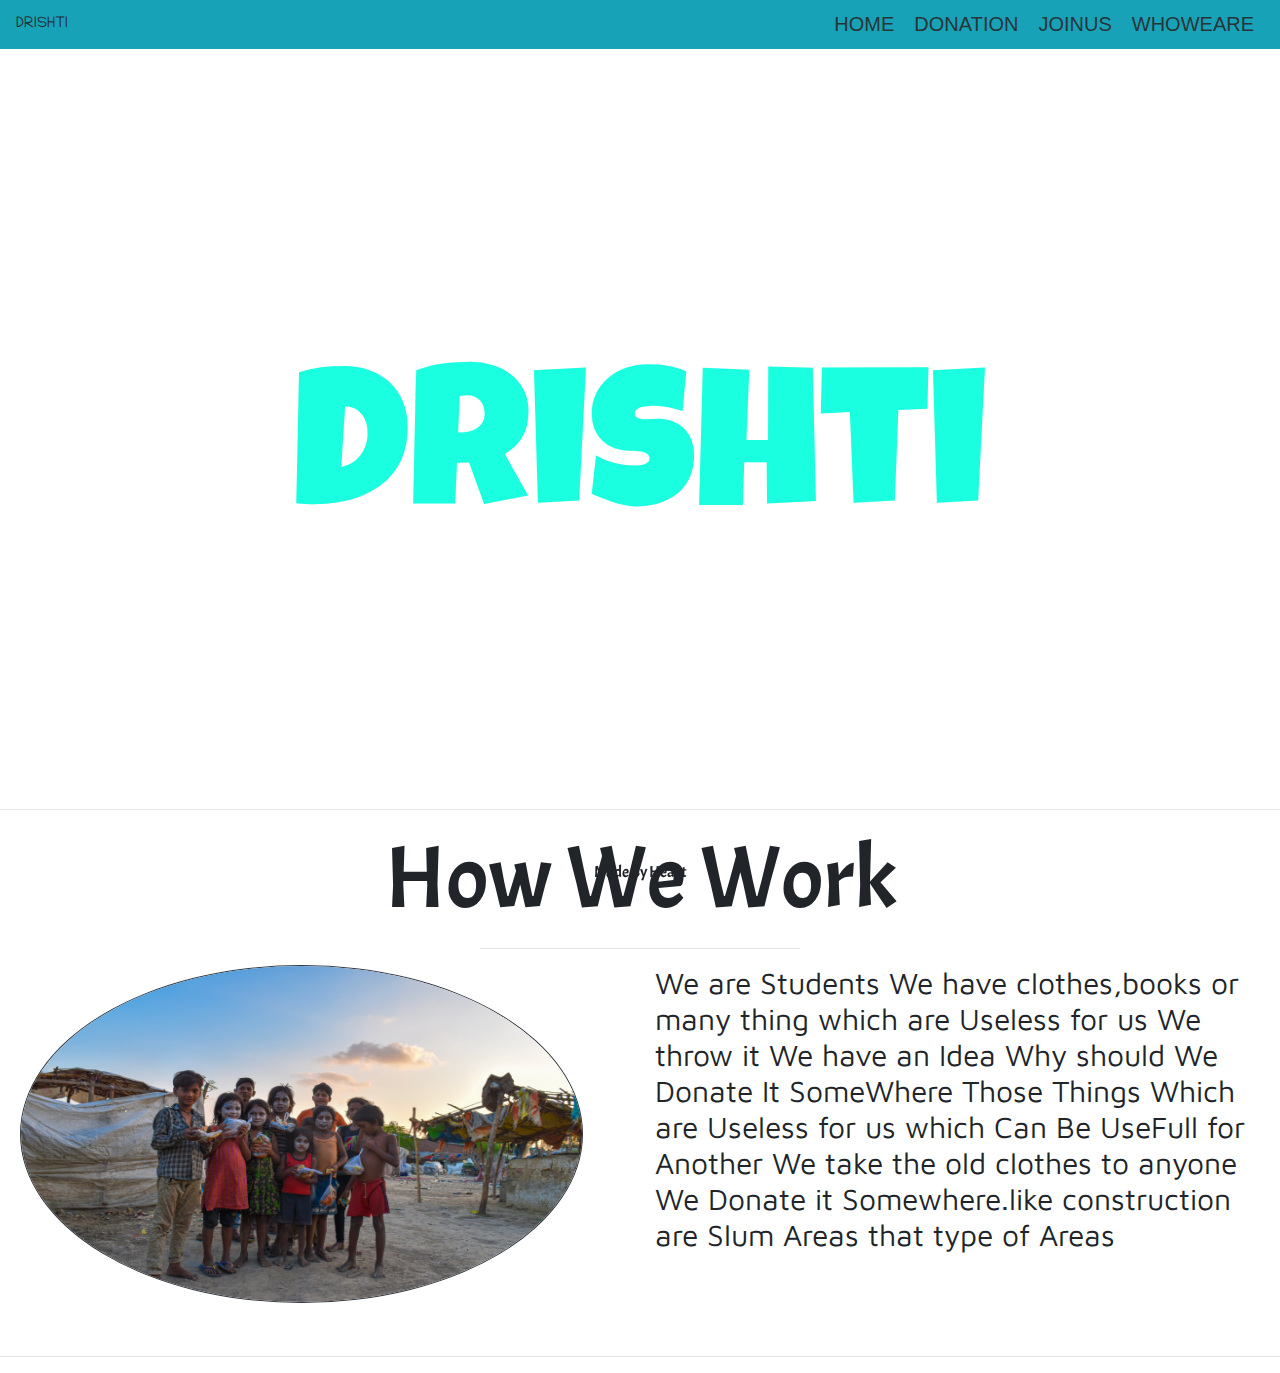
==== index.html @ c94b3376 "My Ngo Prject" ====
<!DOCTYPE html>
<html lang="en">
<head>
    <meta charset="UTF-8">
    <meta name="viewport" content="width=device-width, initial-scale=1.0">
    <meta http-equiv="X-UA-Compatible" content="ie=edge">
    <title>Drishti</title>
    <link rel="stylesheet" type="text/css" href="css/bootstrap.min.css"/>
    <link rel="stylesheet" type="text/css" href="css/font-awesome.min.css"/>
    <script src="js/bootstrap.min.js"></script>
    <script src="js/jquery.min.js"></script>   
    <script src="js/popper.min.js"></script>
    <script src="js/parallax.min.js"></script>
    <link rel="stylesheet" type="text/css" href="css/style.css"/>
    <link href="https://fonts.googleapis.com/css?family=Acme|Chilanka|Luckiest+Guy|Maven+Pro&display=swap" rel="stylesheet">

</head>
<body>
        
        <nav class="navbar navbar-expand-sm bg-info navbar-light fixed-top">
                <a class="namo navbar-brand">DRISHTI</a>
                <ul class="navbar-nav ml-auto">
                <li class="nav-item">
                    <a  class=" deepak nav-item" tabindex="1" href="#">HOME</a>
                </li>
                <li class="nav-item">
                        <a class="deepak nav-item" tabindex="1" href="donation.html">DONATION</a>
                    </li>
                    <li class="nav-item">
                            <a class=" deepak nav-item" tabindex="1" href="joinus.html">JOINUS</a>
                        </li>
                        <li class="nav-item">
                                <a class="deepak nav-item" tabindex="1" href="#">WHOWEARE</a>
                            </li>
                </ul>
        </nav>
        <div class="parallax-window" data-parallax="scroll" data-z-index="1" data-image-src="picture/1.jpeg">
        <div class="container">
            <h1 class="info display-1 ">Drishti</h1>
        </div>
        </div>
        <hr />
        <!-------main-table---->
        <div class="row">
            <div class="col-sm-12">
                <h1 class="noker247 display-2">How We Work</h1>
                <hr class="w-25">
            </div>
        </div>
       <div  class="row">
            <div class="col-sm-6">
                <img style="width: 90%; height: 90%; margin-left: 20px;" src="picture/2.jpeg" class="img-fluid rounded-circle border border-dark"> 
            </div>
           <div style="background-color: rgb((255,0,255));"  class="col-sm-6">
                <h1  class="noker24 display-3">We are Students We have clothes,books or many thing which are Useless for
                        us We throw it We have an Idea Why should We Donate It SomeWhere Those Things Which are Useless for us 
                        which Can Be UseFull for Another We take the old clothes to anyone We Donate it Somewhere.like construction are 
                        Slum Areas that type of Areas   
                    
            </div>
       </div>   
       <hr />

       <div class="footer">
  <p>Made By Heart</p>
</div>

</body>
</html>
---- css/style.css ----
.deepak{
    color:rgba(41, 38, 38, 0.897);
    padding: 10px 10px 10px;
    font-family: Impact, Haettenschweiler, 'Arial Narrow Bold', sans-serif;
    font-size: 20px;

}
.namo
{
    font-family: chilanka;
    font-size: 15px;
}
.deepak:hover{
    background-color: rgb(142, 142, 143);
    border-radius: 10px;
    border: solid rgb(22, 17, 17) 1px;
    color:rgba(41, 38, 38, 0.897);
    padding: 10px 10px 10px;
    font-family: Impact, Haettenschweiler, 'Arial Narrow Bold', sans-serif;
    font-size: 25px;
}
.parallax-window
{
    padding: 200px 0px 345px;
    background: transparent;
}
.info{
    
    overflow: hidden;
    text-align: center;
    font-size: 200px;
    color:#1bffe1;
    z-index: 2;
    position: relative;
    transform: translateY(60%);
    font-family: 'Luckiest Guy', cursive;
}
.noker
{
    font-size: 100px;
}
body{
    font-family: 'Acme', sans-serif;
}
.noker247
{
    text-align: center;
}
.noker24{
    font-family: 'Maven Pro', sans-serif;
    font-size: 30px;
    
}
.footer
{   
    position: fixed;
    bottom: 0%;
    left: 0%;
    width: 100%;
    text-align: center;   
}
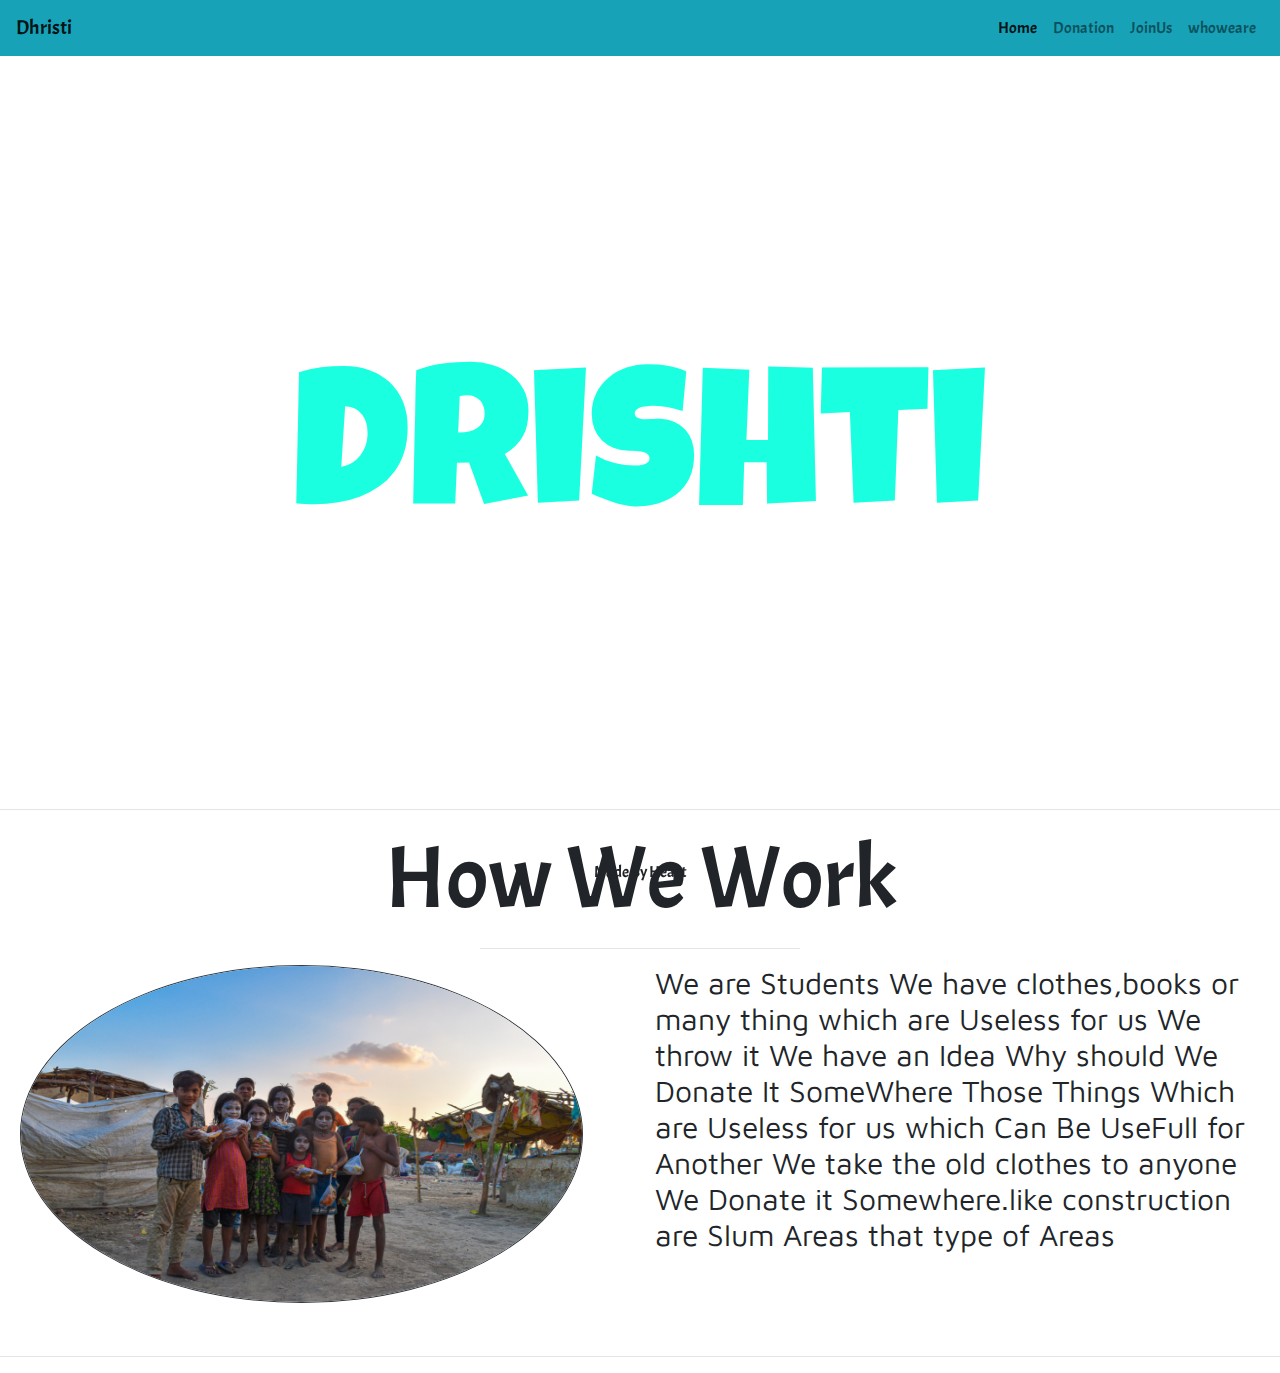
==== commit fb0bf89e: "My complete View" ====
--- a/index.html
+++ b/index.html
@@ -1,39 +1,48 @@
 <!DOCTYPE html>
 <html lang="en">
 <head>
-    <meta charset="UTF-8">
-    <meta name="viewport" content="width=device-width, initial-scale=1.0">
-    <meta http-equiv="X-UA-Compatible" content="ie=edge">
-    <title>Drishti</title>
-    <link rel="stylesheet" type="text/css" href="css/bootstrap.min.css"/>
-    <link rel="stylesheet" type="text/css" href="css/font-awesome.min.css"/>
-    <script src="js/bootstrap.min.js"></script>
-    <script src="js/jquery.min.js"></script>   
-    <script src="js/popper.min.js"></script>
-    <script src="js/parallax.min.js"></script>
+  <title>Dhristi</title>
+  <meta charset="utf-8">
+  <meta name="viewport" content="width=device-width, initial-scale=1">
+  <link rel="stylesheet" href="https://maxcdn.bootstrapcdn.com/bootstrap/4.3.1/css/bootstrap.min.css">
+  <script src="https://ajax.googleapis.com/ajax/libs/jquery/3.4.1/jquery.min.js"></script>
+  <script src="https://cdnjs.cloudflare.com/ajax/libs/popper.js/1.14.7/umd/popper.min.js"></script>
+  <script src="https://maxcdn.bootstrapcdn.com/bootstrap/4.3.1/js/bootstrap.min.js"></script>
+  <script src="js/parallax.min.js"></script>
     <link rel="stylesheet" type="text/css" href="css/style.css"/>
     <link href="https://fonts.googleapis.com/css?family=Acme|Chilanka|Luckiest+Guy|Maven+Pro&display=swap" rel="stylesheet">
+    <link rel="stylesheet" type="text/css" href="css/font-awesome.min.css"/>
+</head>
 
-</head>
 <body>
-        
-        <nav class="navbar navbar-expand-sm bg-info navbar-light fixed-top">
-                <a class="namo navbar-brand">DRISHTI</a>
-                <ul class="navbar-nav ml-auto">
-                <li class="nav-item">
-                    <a  class=" deepak nav-item" tabindex="1" href="#">HOME</a>
-                </li>
-                <li class="nav-item">
-                        <a class="deepak nav-item" tabindex="1" href="donation.html">DONATION</a>
-                    </li>
-                    <li class="nav-item">
-                            <a class=" deepak nav-item" tabindex="1" href="joinus.html">JOINUS</a>
-                        </li>
-                        <li class="nav-item">
-                                <a class="deepak nav-item" tabindex="1" href="#">WHOWEARE</a>
-                            </li>
-                </ul>
-        </nav>
+<nav  class="navbar navbar-expand-lg fixed-top navbar-light bg-info">
+  <button class="navbar-toggler" type="button" data-toggle="collapse" data-target="#navbarTogglerDemo01">
+    <span class="navbar-toggler-icon"></span>
+  </button>
+  <div class="collapse navbar-collapse" id="navbarTogglerDemo01">
+    <a class="navbar-brand" href="#">Dhristi</a>
+    <ul class="navbar-nav ml-auto">
+      <li class="nav-item active">
+        <a class="nav-link active" href="#">Home</a>
+      </li>
+      <li class="nav-item">
+        <a class="nav-link" href="donation.html">Donation</a>
+      </li>
+      <li class="nav-item">
+        <a class="nav-link" href="joinus.html">JoinUs</a>
+      </li>
+      <li class="nav-item">
+          <a class="nav-link" href="#">whoweare</a>
+      </li>
+    </ul>
+    
+  </div>
+</nav>
+
+
+
+
+        <!-------parallax---->
         <div class="parallax-window" data-parallax="scroll" data-z-index="1" data-image-src="picture/1.jpeg">
         <div class="container">
             <h1 class="info display-1 ">Drishti</h1>
--- a/css/style.css
+++ b/css/style.css
@@ -1,24 +1,4 @@
-.deepak{
-    color:rgba(41, 38, 38, 0.897);
-    padding: 10px 10px 10px;
-    font-family: Impact, Haettenschweiler, 'Arial Narrow Bold', sans-serif;
-    font-size: 20px;
 
-}
-.namo
-{
-    font-family: chilanka;
-    font-size: 15px;
-}
-.deepak:hover{
-    background-color: rgb(142, 142, 143);
-    border-radius: 10px;
-    border: solid rgb(22, 17, 17) 1px;
-    color:rgba(41, 38, 38, 0.897);
-    padding: 10px 10px 10px;
-    font-family: Impact, Haettenschweiler, 'Arial Narrow Bold', sans-serif;
-    font-size: 25px;
-}
 .parallax-window
 {
     padding: 200px 0px 345px;
